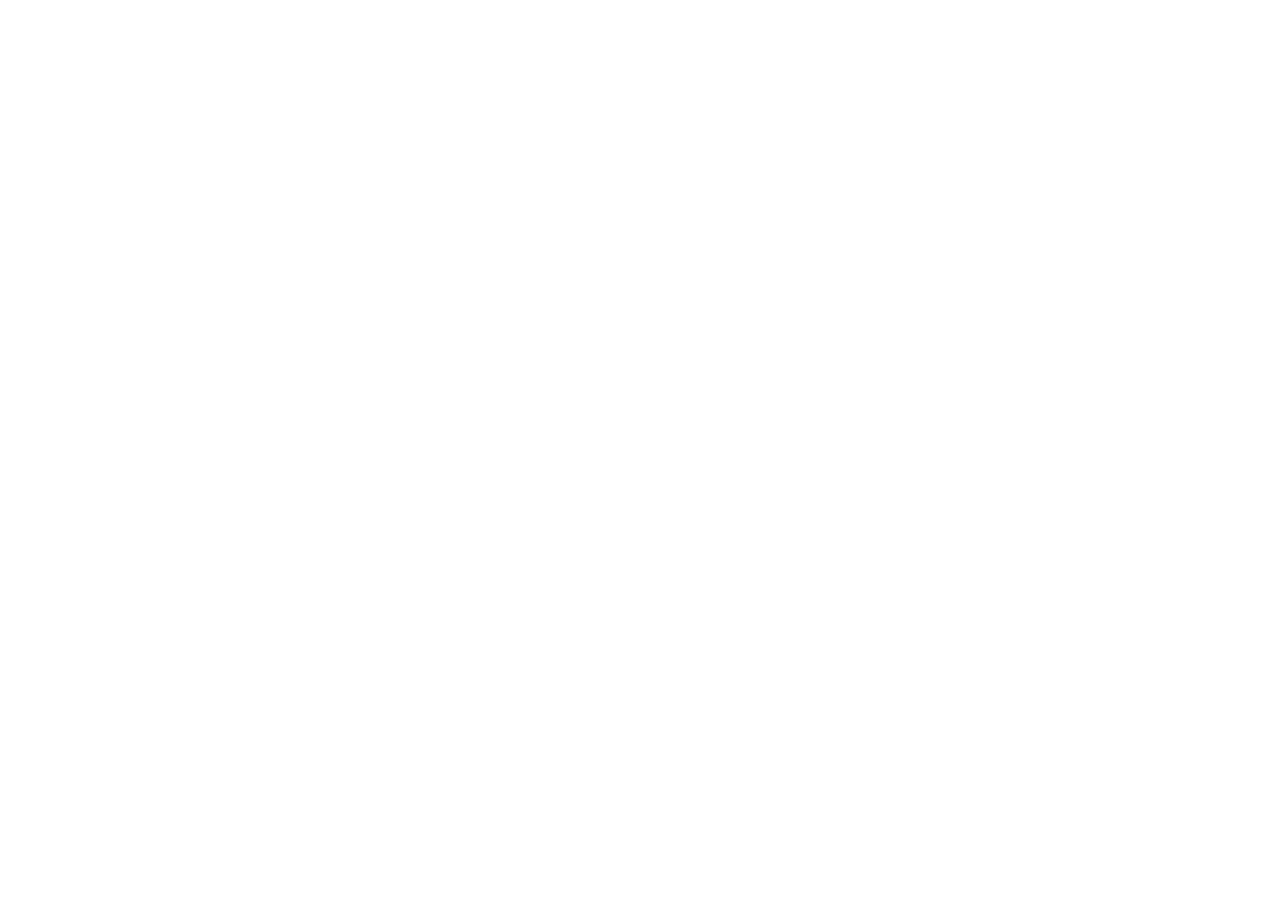
==== index.html @ 4198ddf7 "Add main files" ====
<!DOCTYPE html>
<html lang="en">
<head>
  <meta charset="UTF-8">
  <meta http-equiv="X-UA-Compatible" content="IE=Edge">
  <meta name="viewport" content="width=device-width, initial-scale=1">
  <title> Neural Network </title>
</head>
<body>
  <script type="module" src="main.js"></script>
</body>
</html>
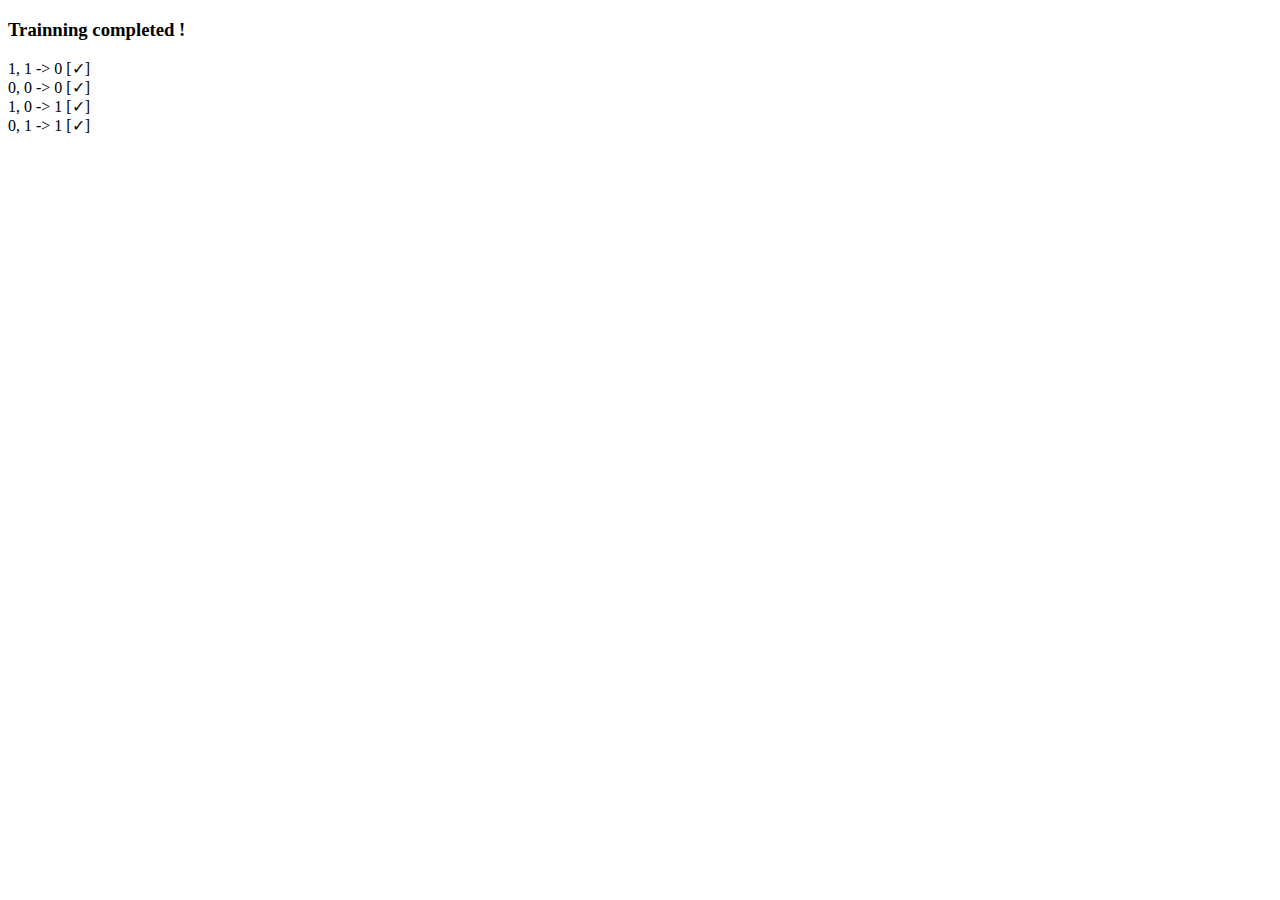
==== commit 8c4a0f23: "Structure the code" ====
--- a/index.html
+++ b/index.html
@@ -1,12 +1,20 @@
 <!DOCTYPE html>
 <html lang="en">
+
 <head>
   <meta charset="UTF-8">
   <meta http-equiv="X-UA-Compatible" content="IE=Edge">
   <meta name="viewport" content="width=device-width, initial-scale=1">
   <title> Neural Network </title>
 </head>
+
 <body>
-  <script type="module" src="main.js"></script>
+  <div id="screen">
+    <h3 id="headline"> Loading... </h3>
+    <div id="output"></div>
+  </div>
+  <script src="/display.js"></script>
+  <script type="module" src="/main.js"></script>
 </body>
+
 </html>